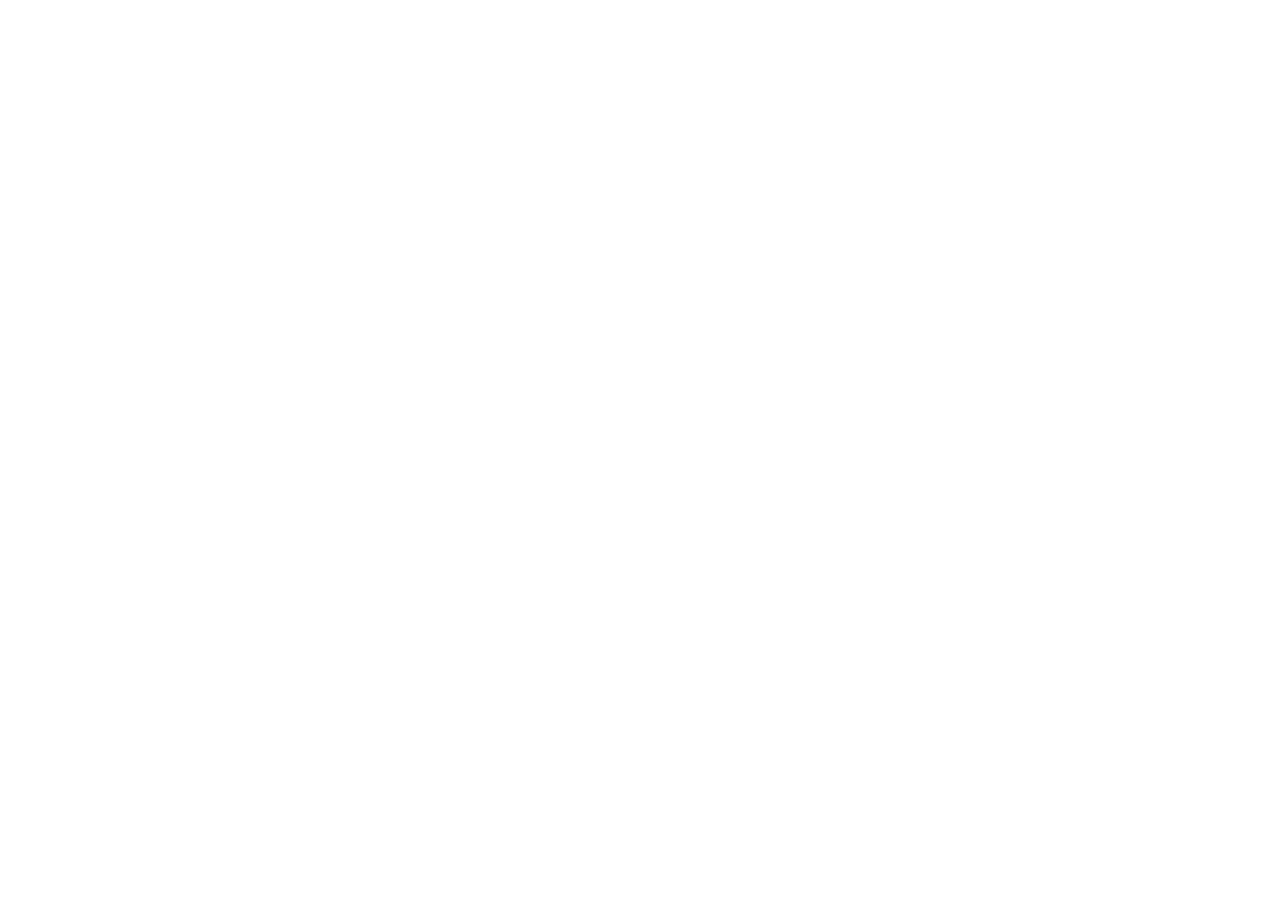
==== Basics/index.html @ 4d251117 "Basic javascript coading" ====
<!DOCTYPE html>
<html lang="en">
<head>
    <meta charset="UTF-8">
    <meta http-equiv="X-UA-Compatible" content="IE=edge">
    <meta name="viewport" content="width=device-width, initial-scale=1.0">
    <title>Document</title>
</head>
<body>
    
    <script src="Script.js"></script>
</body>
</html>
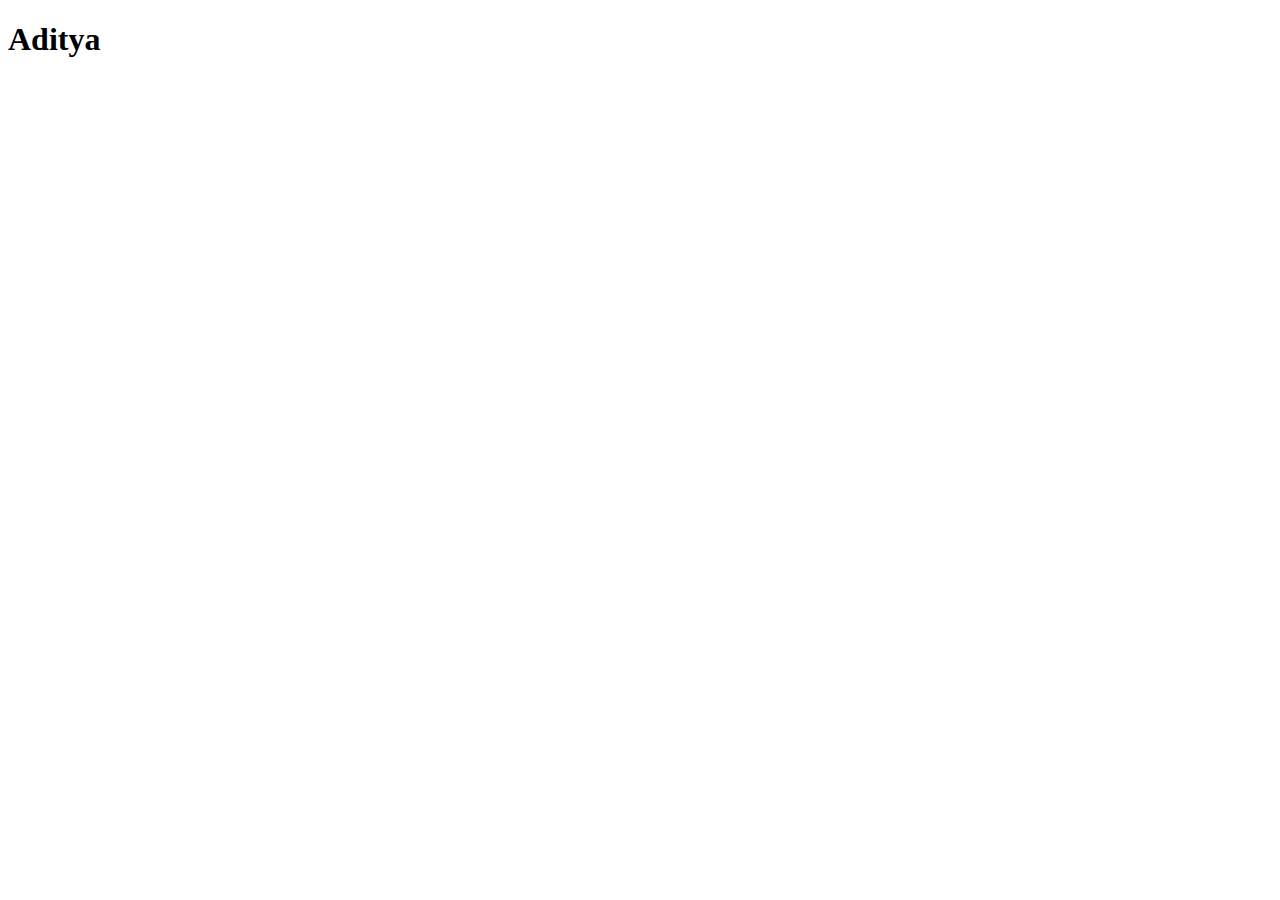
==== commit 4f26b374: "Basics programs" ====
--- a/Basics/index.html
+++ b/Basics/index.html
@@ -7,7 +7,14 @@
     <title>Document</title>
 </head>
 <body>
+    <h1>Aditya</h1>
     
-    <script src="Script.js"></script>
+    <!-- <script src="closure.js"></script> -->
+    <!-- <script src="factory.js"></script> -->
+    <!-- <script src="functionTypes.js"></script> -->
+    <!-- <script src="firstClassFunctions.js"></script> -->
+    <!-- <script src="callback.js"></script> -->
+    <!-- <script src="callbackQueue.js"></script> -->
+    <script src="promise.js"></script>
 </body>
 </html>